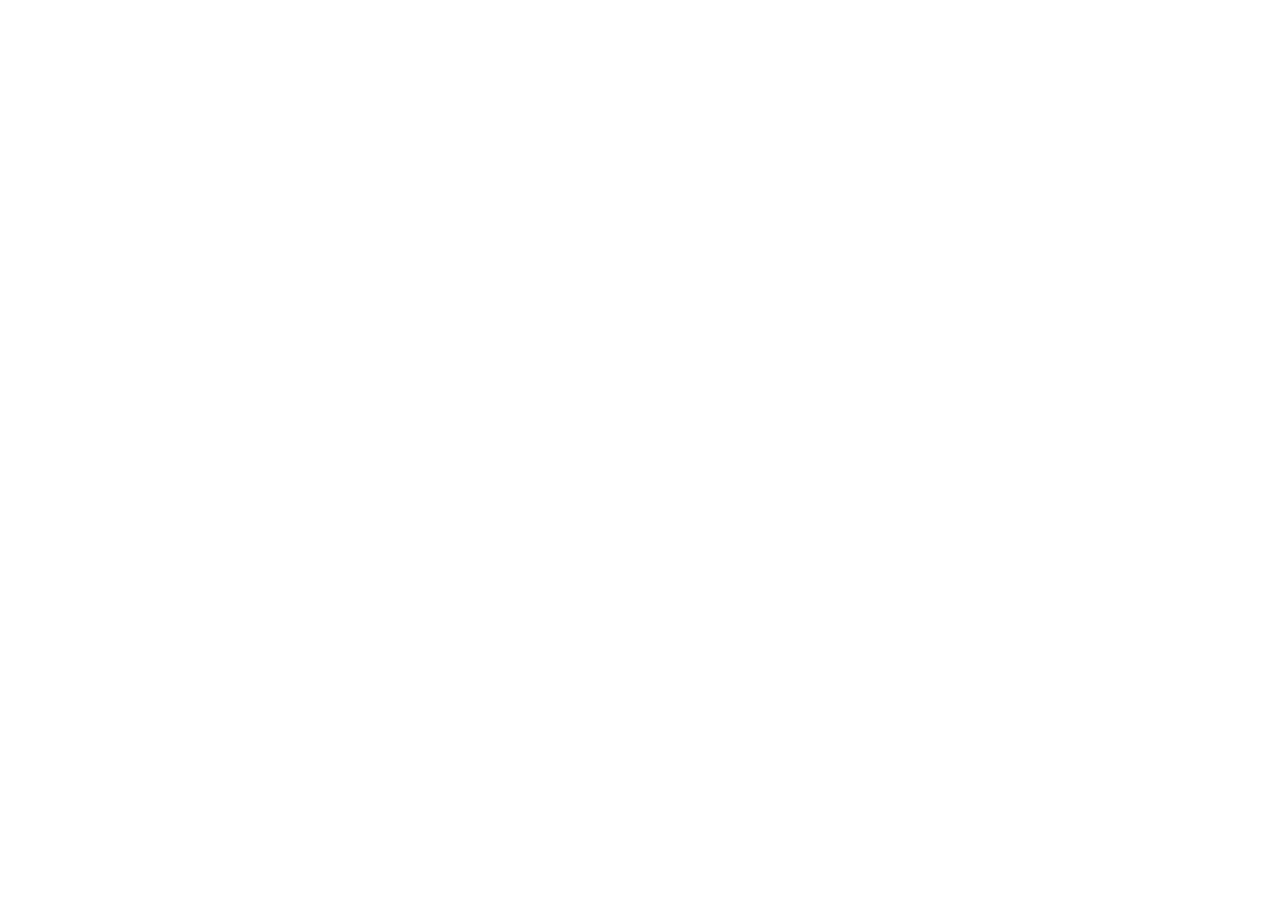
==== web/index.html @ 58709015 "portfolio" ====
<!DOCTYPE html>
<html>
<head>
  <!--
    If you are serving your web app in a path other than the root, change the
    href value below to reflect the base path you are serving from.

    The path provided below has to start and end with a slash "/" in order for
    it to work correctly.

    For more details:
    * https://developer.mozilla.org/en-US/docs/Web/HTML/Element/base

    This is a placeholder for base href that will be replaced by the value of
    the `--base-href` argument provided to `flutter build`.
  -->
  <base href="$FLUTTER_BASE_HREF">

  <meta charset="UTF-8">
  <meta content="IE=Edge" http-equiv="X-UA-Compatible">
  <meta name="description" content="A new Flutter project.">

  <!-- iOS meta tags & icons -->
  <meta name="mobile-web-app-capable" content="yes">
  <meta name="apple-mobile-web-app-status-bar-style" content="black">
  <meta name="apple-mobile-web-app-title" content="portfolio">
  <link rel="apple-touch-icon" href="icons/Icon-192.png">

  <!-- Favicon -->
  <link rel="icon" type="image/png" href="favicon.png"/>

  <title>portfolio</title>
  <link rel="manifest" href="manifest.json">
</head>
<body>
  <script src="flutter_bootstrap.js" async></script>
</body>
</html>
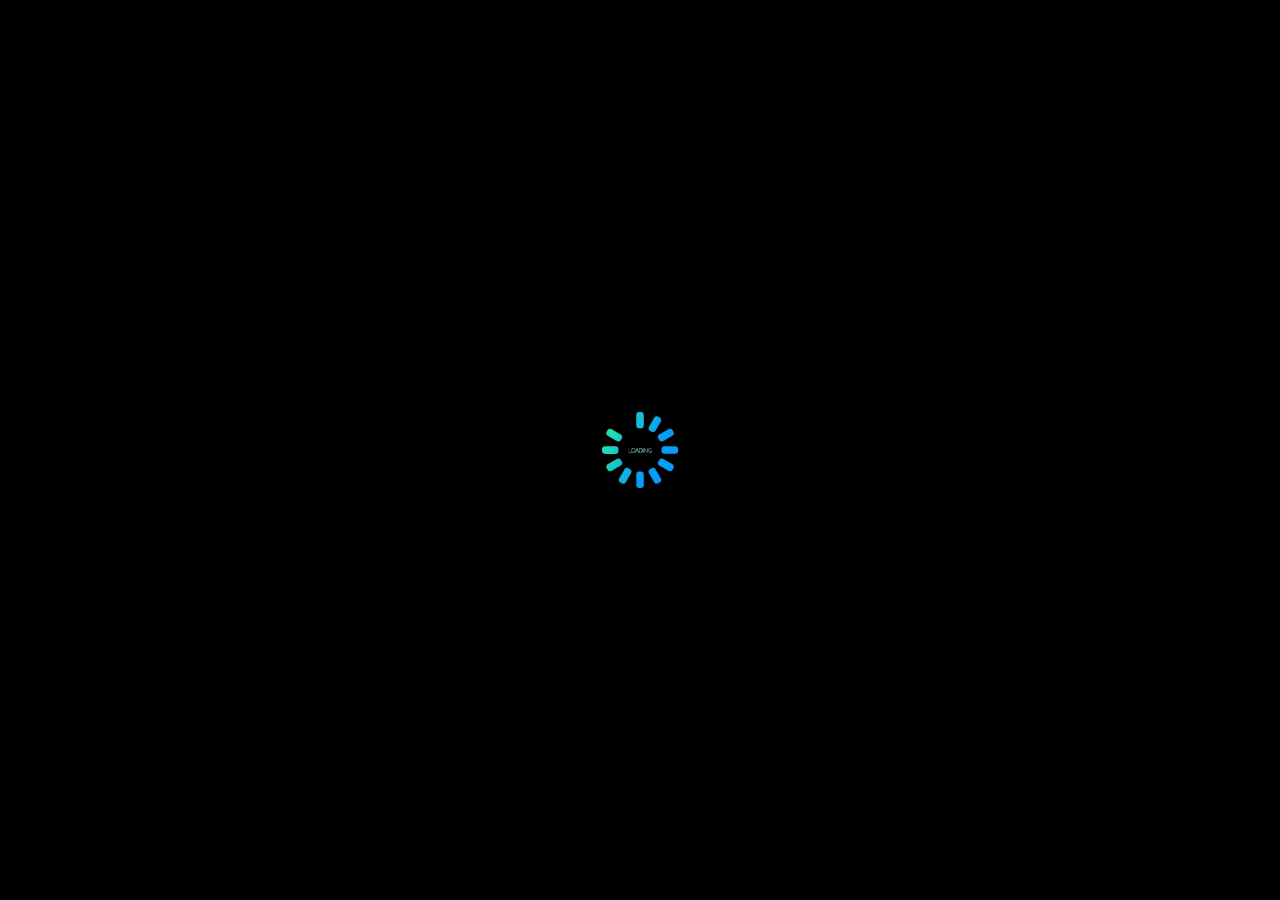
==== commit f03cfaa2: "web-setup" ====
--- a/web/index.html
+++ b/web/index.html
@@ -18,7 +18,25 @@
 
   <meta charset="UTF-8">
   <meta content="IE=Edge" http-equiv="X-UA-Compatible">
-  <meta name="description" content="A new Flutter project.">
+  <meta name="description" content="Portfolio showcasing my projects and skills as a developer.">
+
+  <!-- Primary Meta Tags -->
+  <title>Bundi Lewis - Portfolio</title>
+  <meta name="title" content="Bundi Lewis- Portfolio">
+  
+  <!-- Open Graph / Facebook -->
+  <meta property="og:type" content="website">
+  <meta property="og:url" content="https://lewisbundi.is-a.dev/">
+  <meta property="og:title" content="Bundi Lewis - Portfolio">
+  <meta property="og:description" content="Portfolio showcasing my projects and skills as a developer.">
+  <meta property="og:image" content="https://lewisbundi.is-a.dev/preview.png">
+  
+  <!-- Twitter -->
+  <meta property="twitter:card" content="summary_large_image">
+  <meta property="twitter:url" content="https://lewisbundi.is-a.dev/">
+  <meta property="twitter:title" content="Bundi Lewis - Portfolio">
+  <meta property="twitter:description" content="Portfolio showcasing my projects and skills as a developer.">
+  <meta property="twitter:image" content="https://lewisbundi.is-a.dev/preview.png">
 
   <!-- iOS meta tags & icons -->
   <meta name="mobile-web-app-capable" content="yes">
@@ -27,12 +45,207 @@
   <link rel="apple-touch-icon" href="icons/Icon-192.png">
 
   <!-- Favicon -->
-  <link rel="icon" type="image/png" href="favicon.png"/>
+  <link rel="icon" type="image/png" href="favicon.png">
+
+  <link rel="manifest" href="manifest.json">
+  
+  <meta content="width=device-width, initial-scale=1.0, maximum-scale=1.0, user-scalable=no" name="viewport">
+  
+  <style id="splash-screen-style">
+    html {
+      height: 100%
+    }
+
+    body {
+      margin: 0;
+      min-height: 100%;
+      background-color: #000000;
+          background-size: 100% 100%;
+    }
+
+    .center {
+      margin: 0;
+      position: absolute;
+      top: 50%;
+      left: 50%;
+      -ms-transform: translate(-50%, -50%);
+      transform: translate(-50%, -50%);
+    }
+
+    .contain {
+      display:block;
+      width:100%; height:100%;
+      object-fit: contain;
+    }
+
+    .stretch {
+      display:block;
+      width:100%; height:100%;
+    }
+
+    .cover {
+      display:block;
+      width:100%; height:100%;
+      object-fit: cover;
+    }
+
+    .bottom {
+      position: absolute;
+      bottom: 0;
+      left: 50%;
+      -ms-transform: translate(-50%, 0);
+      transform: translate(-50%, 0);
+    }
+
+    .bottomLeft {
+      position: absolute;
+      bottom: 0;
+      left: 0;
+    }
+
+    .bottomRight {
+      position: absolute;
+      bottom: 0;
+      right: 0;
+    }
+  </style>
+  <script id="splash-screen-script">
+    function removeSplashFromWeb() {
+      document.getElementById("splash")?.remove();
+      document.getElementById("splash-branding")?.remove();
+      document.body.style.background = "transparent";
+    }
+  </script>
+</head>
+<body>
+  <picture id="splash">
+      <source srcset="splash/img/light-1x.png 1x, splash/img/light-2x.png 2x, splash/img/light-3x.png 3x, splash/img/light-4x.png 4x" media="(prefers-color-scheme: light)">
+      <source srcset="splash/img/dark-1x.png 1x, splash/img/dark-2x.png 2x, splash/img/dark-3x.png 3x, splash/img/dark-4x.png 4x" media="(prefers-color-scheme: dark)">
+      <img class="center" aria-hidden="true" src="splash/img/light-1x.png" alt="">
+  </picture>
+  
+  <script src="flutter_bootstrap.js" async=""></script>
+
+</body>
+</html>
+
+
+
+
+<!-- <!DOCTYPE html><html><head> -->
+  <!--
+    If you are serving your web app in a path other than the root, change the
+    href value below to reflect the base path you are serving from.
+
+    The path provided below has to start and end with a slash "/" in order for
+    it to work correctly.
+
+    For more details:
+    * https://developer.mozilla.org/en-US/docs/Web/HTML/Element/base
+
+    This is a placeholder for base href that will be replaced by the value of
+    the `--base-href` argument provided to `flutter build`.
+  -->
+  <!-- <base href="$FLUTTER_BASE_HREF">
+
+  <meta charset="UTF-8">
+  <meta content="IE=Edge" http-equiv="X-UA-Compatible">
+  <meta name="description" content="Portfolio.">
+
+  <!-- iOS meta tags & icons -->
+  <meta name="mobile-web-app-capable" content="yes">
+  <meta name="apple-mobile-web-app-status-bar-style" content="black">
+  <meta name="apple-mobile-web-app-title" content="portfolio">
+  <link rel="apple-touch-icon" href="icons/Icon-192.png">
+
+  <!-- Favicon -->
+  <link rel="icon" type="image/png" href="favicon.png">
 
   <title>portfolio</title>
   <link rel="manifest" href="manifest.json">
+  
+  
+  <meta content="width=device-width, initial-scale=1.0, maximum-scale=1.0, user-scalable=no" name="viewport">
+  
+  
+  
+  
+  <style id="splash-screen-style">
+    html {
+      height: 100%
+    }
+
+    body {
+      margin: 0;
+      min-height: 100%;
+      background-color: #000000;
+          background-size: 100% 100%;
+    }
+
+    .center {
+      margin: 0;
+      position: absolute;
+      top: 50%;
+      left: 50%;
+      -ms-transform: translate(-50%, -50%);
+      transform: translate(-50%, -50%);
+    }
+
+    .contain {
+      display:block;
+      width:100%; height:100%;
+      object-fit: contain;
+    }
+
+    .stretch {
+      display:block;
+      width:100%; height:100%;
+    }
+
+    .cover {
+      display:block;
+      width:100%; height:100%;
+      object-fit: cover;
+    }
+
+    .bottom {
+      position: absolute;
+      bottom: 0;
+      left: 50%;
+      -ms-transform: translate(-50%, 0);
+      transform: translate(-50%, 0);
+    }
+
+    .bottomLeft {
+      position: absolute;
+      bottom: 0;
+      left: 0;
+    }
+
+    .bottomRight {
+      position: absolute;
+      bottom: 0;
+      right: 0;
+    }
+  </style>
+  <script id="splash-screen-script">
+    function removeSplashFromWeb() {
+      document.getElementById("splash")?.remove();
+      document.getElementById("splash-branding")?.remove();
+      document.body.style.background = "transparent";
+    }
+  </script>
 </head>
 <body>
-  <script src="flutter_bootstrap.js" async></script>
-</body>
-</html>
+  <picture id="splash">
+      <source srcset="splash/img/light-1x.png 1x, splash/img/light-2x.png 2x, splash/img/light-3x.png 3x, splash/img/light-4x.png 4x" media="(prefers-color-scheme: light)">
+      <source srcset="splash/img/dark-1x.png 1x, splash/img/dark-2x.png 2x, splash/img/dark-3x.png 3x, splash/img/dark-4x.png 4x" media="(prefers-color-scheme: dark)">
+      <img class="center" aria-hidden="true" src="splash/img/light-1x.png" alt="">
+  </picture>
+  
+  
+  
+  <script src="flutter_bootstrap.js" async=""></script>
+
+
+</body></html> -->
